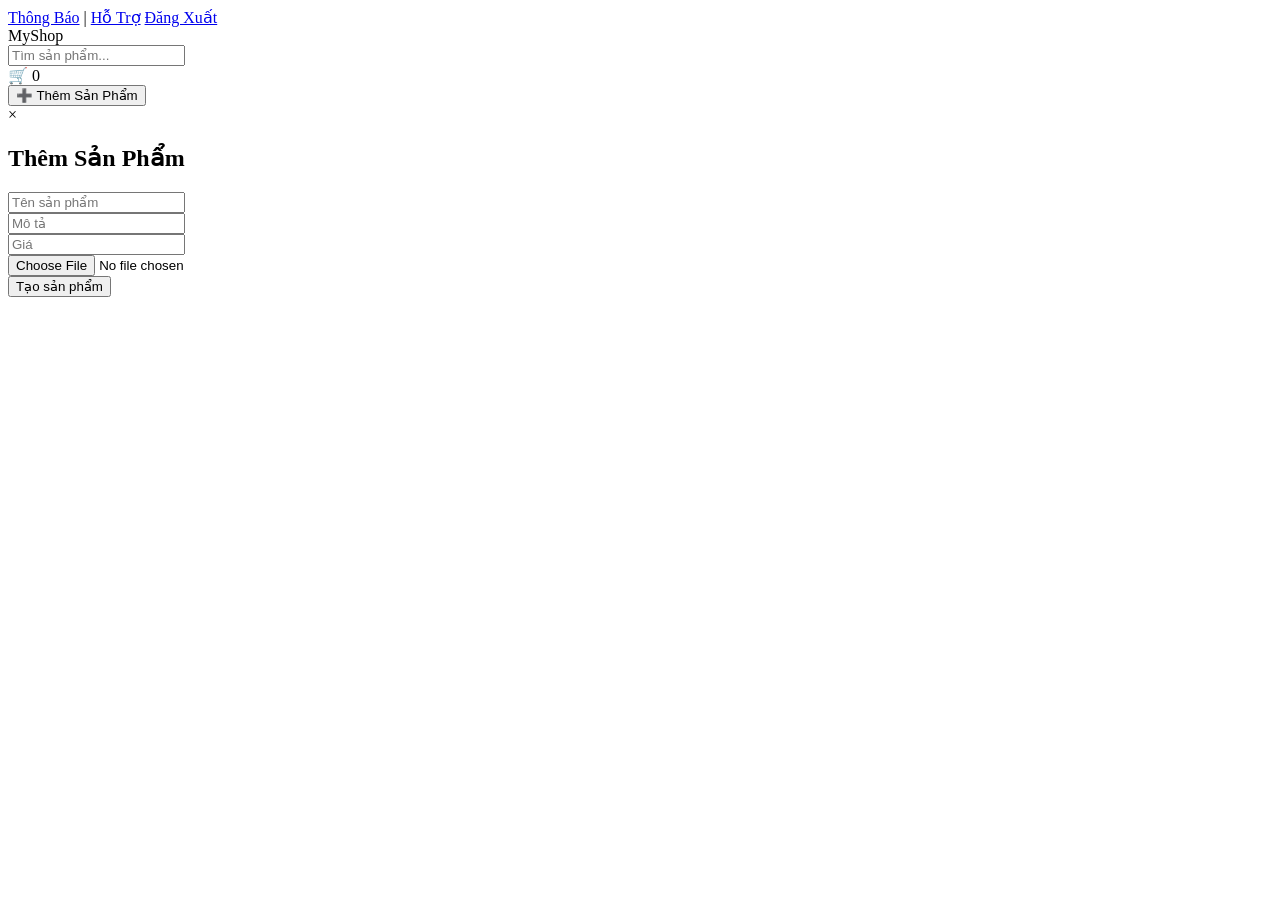
==== src/main/resources/templates/index.html @ 4335b6f1 "feat: Implement cart functionality and product management - Added cart.js to handle cart rendering, " ====
<!DOCTYPE html>
<html>
<head>
    <meta charset="UTF-8">
    <title>Product Shop</title>
    <link rel="stylesheet" href="/styles.css">
</head>
<body>

<div class="top-bar">
    <div class="top-right">
        <form id="logoutForm" action="/logout" method="post" style="display:none;">
            <input type="hidden" th:name="${_csrf.parameterName}" th:value="${_csrf.token}"/>
        </form>

        <a href="#">Thông Báo</a> |
        <a href="#">Hỗ Trợ</a>
        <a href="#" onclick="document.getElementById('logoutForm').submit(); return false;">Đăng Xuất</a>
    </div>
</div>

<div class="main-header">
    <div class="logo">MyShop</div>
    <input type="text" placeholder="Tìm sản phẩm..." class="search-box">
    <div class="cart-icon" onclick="goToOrderPage()">🛒 <span id="cart-count">0</span></div>
</div>

<!-- Nút mở modal -->
<button id="openModalBtn">➕ Thêm Sản Phẩm</button>

<!-- Modal thêm sản phẩm -->
<div id="productModal" class="modal hidden">
    <div class="modal-content">
        <span class="close">&times;</span>
        <h2>Thêm Sản Phẩm</h2>
        <input type="text" id="name" placeholder="Tên sản phẩm"><br>
        <input type="text" id="description" placeholder="Mô tả"><br>
        <input type="number" id="price" placeholder="Giá" step="0.01"><br>
        <input type="file" id="imageFile"><br>
        <button onclick="uploadAndCreateProduct()">Tạo sản phẩm</button>
    </div>
</div>

<!-- Danh sách sản phẩm -->
<div id="product-list" class="product-grid"></div>

<script src="/js/index.js"></script>

</body>
</html>
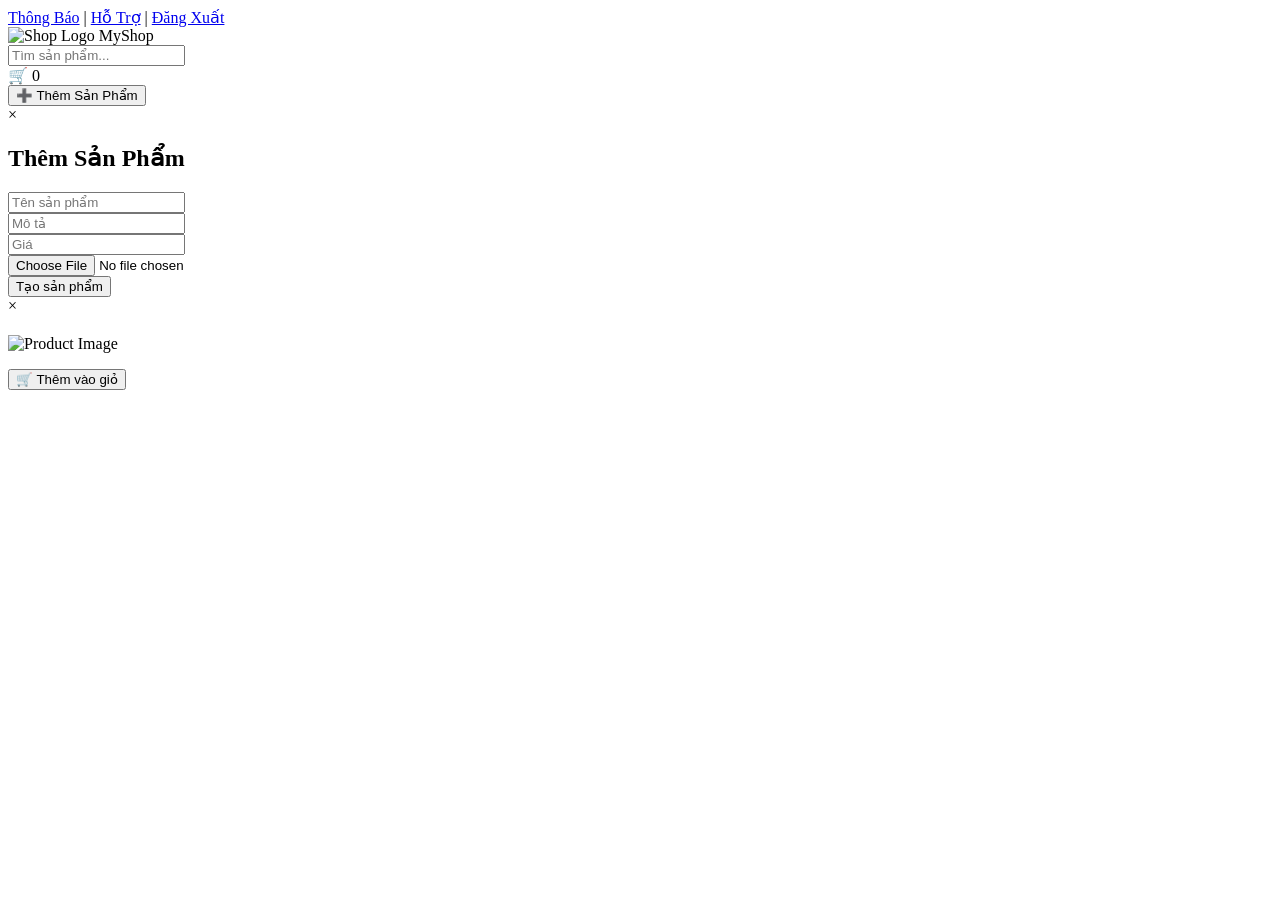
==== commit 7eb80c4b: "Add orders.html template for shopping cart functionality - Created a new HTML template for the shopp" ====
--- a/src/main/resources/templates/index.html
+++ b/src/main/resources/templates/index.html
@@ -1,32 +1,36 @@
 <!DOCTYPE html>
-<html>
+<html xmlns:th="http://www.thymeleaf.org"
+      xmlns:sec="http://www.thymeleaf.org/extras/spring-security">
 <head>
     <meta charset="UTF-8">
+    <meta name="user-role" th:content="${#authentication?.principal?.authorities}"/>
     <title>Product Shop</title>
-    <link rel="stylesheet" href="/styles.css">
+    <link rel="stylesheet" href="/css/styles.css">
 </head>
 <body>
 
 <div class="top-bar">
     <div class="top-right">
-        <form id="logoutForm" action="/logout" method="post" style="display:none;">
-            <input type="hidden" th:name="${_csrf.parameterName}" th:value="${_csrf.token}"/>
+        <a href="#">Thông Báo</a> |
+        <a href="#">Hỗ Trợ</a> |
+        <form id="logoutForm" th:action="@{/logout}" method="post" style="display:none;">
+            <input type="hidden" th:name="${_csrf.parameterName}" th:value="${_csrf.token}" />
         </form>
-
-        <a href="#">Thông Báo</a> |
-        <a href="#">Hỗ Trợ</a>
         <a href="#" onclick="document.getElementById('logoutForm').submit(); return false;">Đăng Xuất</a>
     </div>
 </div>
 
 <div class="main-header">
-    <div class="logo">MyShop</div>
+    <div class="logo" id="logo">
+        <img src="/images/shop.png" alt="Shop Logo" class="logo-img">
+        MyShop
+    </div> 
     <input type="text" placeholder="Tìm sản phẩm..." class="search-box">
-    <div class="cart-icon" onclick="goToOrderPage()">🛒 <span id="cart-count">0</span></div>
+    <div class="cart-icon" onclick="goToOrderPage()" sec:authorize="hasRole('CUSTOMER')">🛒 <span id="cart-count">0</span></div>
 </div>
 
 <!-- Nút mở modal -->
-<button id="openModalBtn">➕ Thêm Sản Phẩm</button>
+<button id="openModalBtn" sec:authorize="hasRole('ADMIN')">➕ Thêm Sản Phẩm</button>
 
 <!-- Modal thêm sản phẩm -->
 <div id="productModal" class="modal hidden">
@@ -43,6 +47,17 @@
 
 <!-- Danh sách sản phẩm -->
 <div id="product-list" class="product-grid"></div>
+<!-- Modal chi tiết sản phẩm -->
+<div id="detailModal" class="modal hidden">
+    <div class="modal-content detail-modal">
+        <span class="close-detail">&times;</span>
+        <h2 id="detailName"></h2>
+        <img id="detailImage" src="" alt="Product Image">
+        <p id="detailDescription"></p>
+        <div id="detailPrice"></div>
+        <button class="add-to-cart-btn" sec:authorize="hasRole('CUSTOMER')">🛒 Thêm vào giỏ</button>
+    </div>
+</div>
 
 <script src="/js/index.js"></script>
 
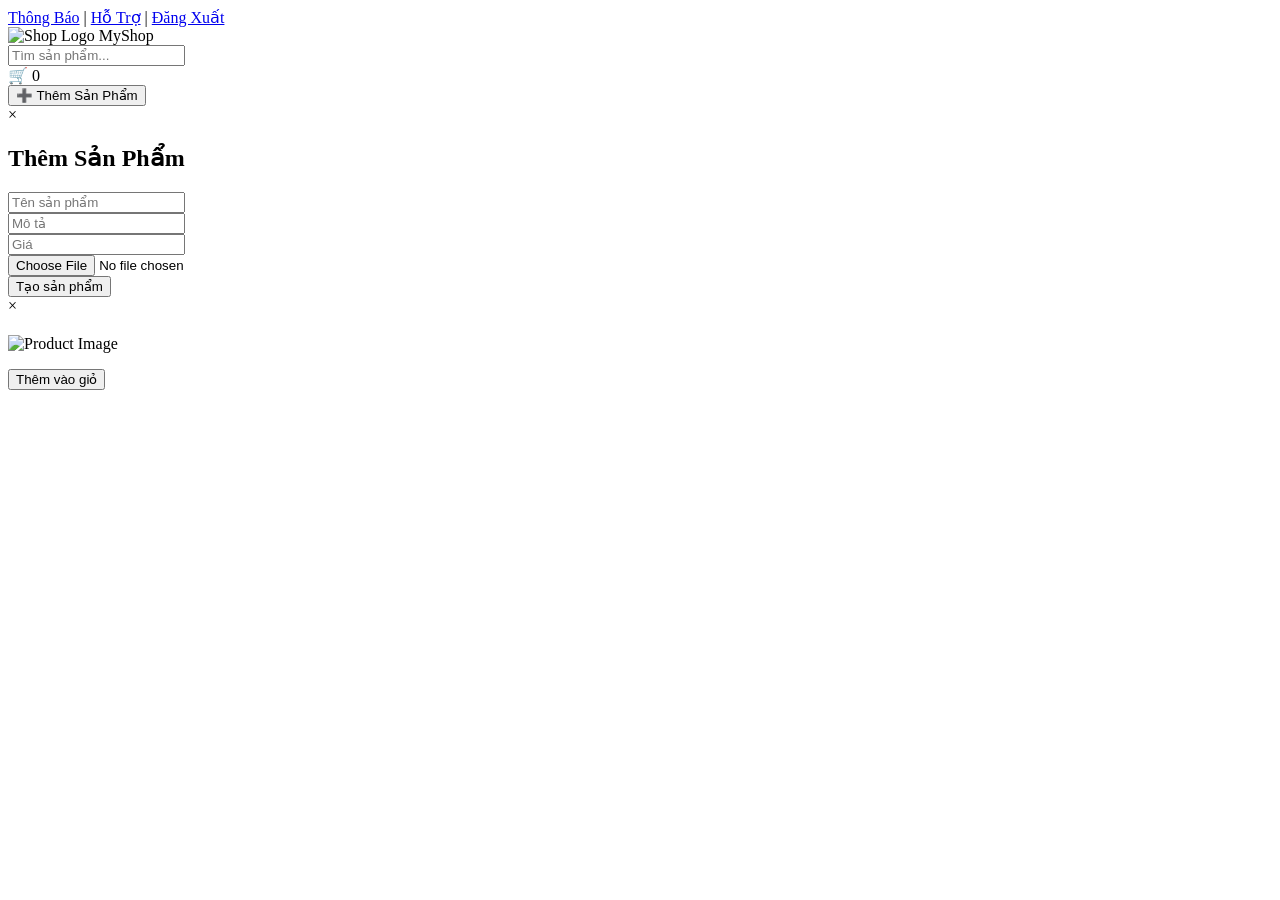
==== commit 2be39e6a: "Refactor code structure for improved readability and maintainability" ====
--- a/src/main/resources/templates/index.html
+++ b/src/main/resources/templates/index.html
@@ -4,6 +4,8 @@
 <head>
     <meta charset="UTF-8">
     <meta name="user-role" th:content="${#authentication?.principal?.authorities}"/>
+    <meta name="_csrf" th:content="${_csrf.token}"/>
+    <meta name="_csrf_header" th:content="${_csrf.headerName}"/>
     <title>Product Shop</title>
     <link rel="stylesheet" href="/css/styles.css">
 </head>
@@ -25,7 +27,7 @@
         <img src="/images/shop.png" alt="Shop Logo" class="logo-img">
         MyShop
     </div> 
-    <input type="text" placeholder="Tìm sản phẩm..." class="search-box">
+    <input type="text" id="searchBox" placeholder="Tìm sản phẩm..." class="search-box">
     <div class="cart-icon" onclick="goToOrderPage()" sec:authorize="hasRole('CUSTOMER')">🛒 <span id="cart-count">0</span></div>
 </div>
 
@@ -55,7 +57,7 @@
         <img id="detailImage" src="" alt="Product Image">
         <p id="detailDescription"></p>
         <div id="detailPrice"></div>
-        <button class="add-to-cart-btn" sec:authorize="hasRole('CUSTOMER')">🛒 Thêm vào giỏ</button>
+        <button class="add-to-cart-btn" sec:authorize="hasRole('CUSTOMER')">Thêm vào giỏ</button>
     </div>
 </div>
 
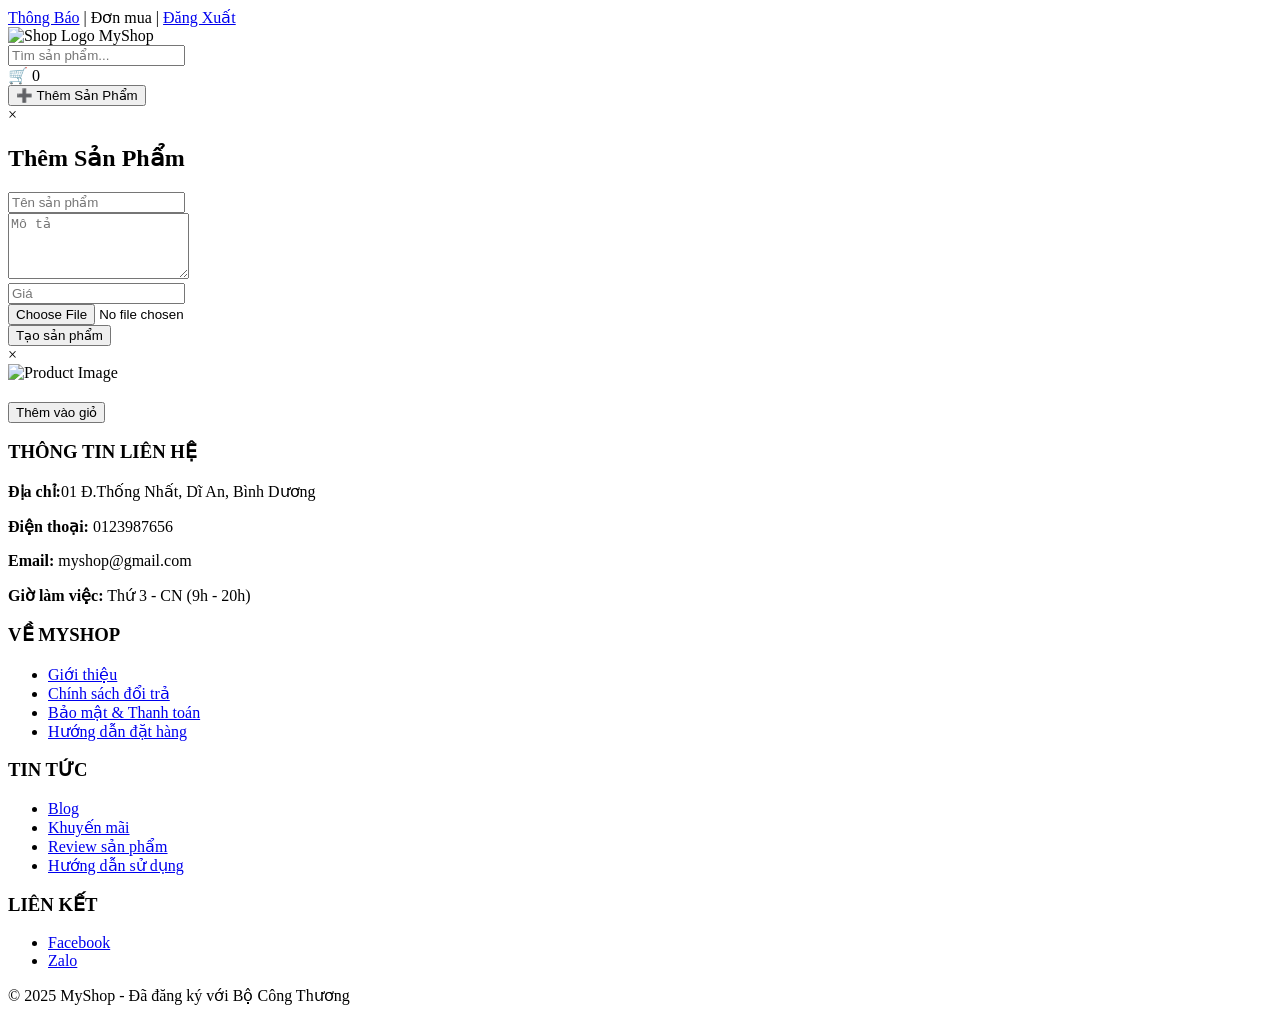
==== commit 960e6445: "Refactor and enhance the shopping cart and order management features - Removed deprecated CSS file `" ====
--- a/src/main/resources/templates/index.html
+++ b/src/main/resources/templates/index.html
@@ -14,7 +14,7 @@
 <div class="top-bar">
     <div class="top-right">
         <a href="#">Thông Báo</a> |
-        <a href="#">Hỗ Trợ</a> |
+        <a th:href="@{/web/orders}">Đơn mua</a> |
         <form id="logoutForm" th:action="@{/logout}" method="post" style="display:none;">
             <input type="hidden" th:name="${_csrf.parameterName}" th:value="${_csrf.token}" />
         </form>
@@ -40,7 +40,7 @@
         <span class="close">&times;</span>
         <h2>Thêm Sản Phẩm</h2>
         <input type="text" id="name" placeholder="Tên sản phẩm"><br>
-        <input type="text" id="description" placeholder="Mô tả"><br>
+        <textarea id="description" class="multi-line-input" placeholder="Mô tả" rows="4"></textarea><br>
         <input type="number" id="price" placeholder="Giá" step="0.01"><br>
         <input type="file" id="imageFile"><br>
         <button onclick="uploadAndCreateProduct()">Tạo sản phẩm</button>
@@ -53,13 +53,63 @@
 <div id="detailModal" class="modal hidden">
     <div class="modal-content detail-modal">
         <span class="close-detail">&times;</span>
-        <h2 id="detailName"></h2>
-        <img id="detailImage" src="" alt="Product Image">
-        <p id="detailDescription"></p>
-        <div id="detailPrice"></div>
-        <button class="add-to-cart-btn" sec:authorize="hasRole('CUSTOMER')">Thêm vào giỏ</button>
+        <div class="detail-flex-container">
+            <div class="detail-image">
+                <img id="detailImage" src="" alt="Product Image">
+            </div>
+            <div class="detail-info">
+                <h2 id="detailName"></h2>
+                <p id="detailDescription"></p>
+                <div id="detailPrice"></div>
+                <button class="add-to-cart-btn" sec:authorize="hasRole('CUSTOMER')">Thêm vào giỏ</button>
+            </div>
+        </div>
     </div>
 </div>
+
+<footer class="footer">
+    <div class="footer-container">
+        <div class="footer-col">
+            <h3>THÔNG TIN LIÊN HỆ</h3>
+            <p><strong>Địa chỉ:</strong>01 Đ.Thống Nhất, Dĩ An, Bình Dương</p>
+            <p><strong>Điện thoại:</strong> 0123987656</p>
+            <p><strong>Email:</strong> myshop@gmail.com</p>
+            <p><strong>Giờ làm việc:</strong> Thứ 3 - CN (9h - 20h)</p>
+        </div>
+
+        <div class="footer-col">
+            <h3>VỀ MYSHOP</h3>
+            <ul>
+                <li><a href="#">Giới thiệu</a></li>
+                <li><a href="#">Chính sách đổi trả</a></li>
+                <li><a href="#">Bảo mật & Thanh toán</a></li>
+                <li><a href="#">Hướng dẫn đặt hàng</a></li>
+            </ul>
+        </div>
+
+        <div class="footer-col">
+            <h3>TIN TỨC</h3>
+            <ul>
+                <li><a href="#">Blog</a></li>
+                <li><a href="#">Khuyến mãi</a></li>
+                <li><a href="#">Review sản phẩm</a></li>
+                <li><a href="#">Hướng dẫn sử dụng</a></li>
+            </ul>
+        </div>
+
+        <div class="footer-col">
+            <h3>LIÊN KẾT</h3>
+            <ul>
+                <li><a href="#">Facebook</a></li>
+                <li><a href="#">Zalo</a></li>
+            </ul>
+        </div>
+    </div>
+    <div class="footer-bottom">
+        © 2025 MyShop - Đã đăng ký với Bộ Công Thương
+    </div>
+</footer>
+
 
 <script src="/js/index.js"></script>
 
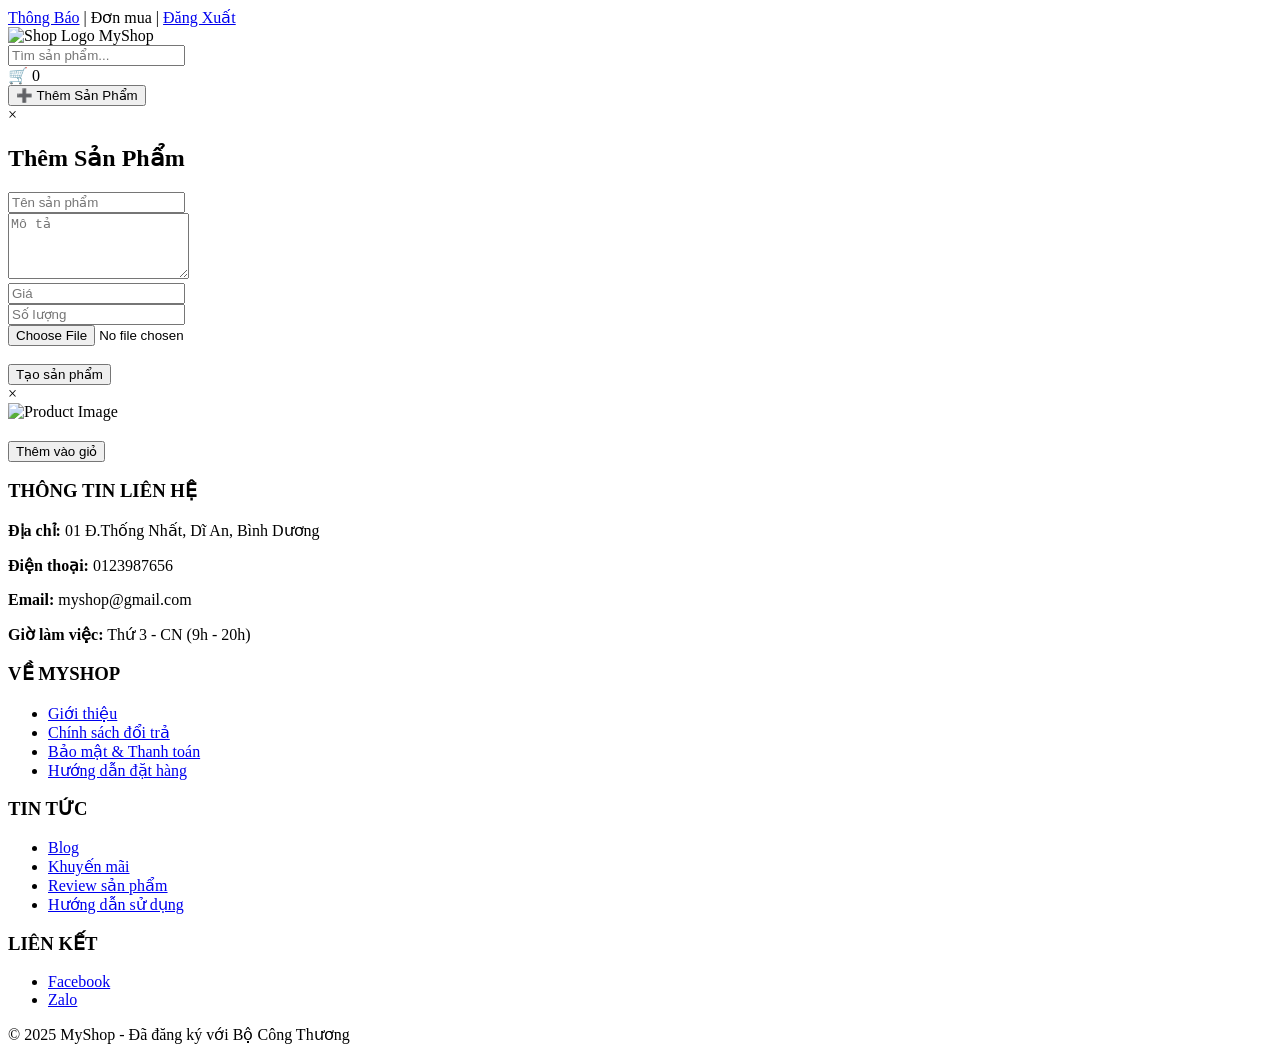
==== commit 3d69ce6a: "Refactor code structure for improved readability and maintainability" ====
--- a/src/main/resources/templates/index.html
+++ b/src/main/resources/templates/index.html
@@ -34,21 +34,27 @@
 <!-- Nút mở modal -->
 <button id="openModalBtn" sec:authorize="hasRole('ADMIN')">➕ Thêm Sản Phẩm</button>
 
-<!-- Modal thêm sản phẩm -->
+<!-- Modal thêm/sửa sản phẩm -->
 <div id="productModal" class="modal hidden">
     <div class="modal-content">
         <span class="close">&times;</span>
-        <h2>Thêm Sản Phẩm</h2>
-        <input type="text" id="name" placeholder="Tên sản phẩm"><br>
-        <textarea id="description" class="multi-line-input" placeholder="Mô tả" rows="4"></textarea><br>
-        <input type="number" id="price" placeholder="Giá" step="0.01"><br>
-        <input type="file" id="imageFile"><br>
-        <button onclick="uploadAndCreateProduct()">Tạo sản phẩm</button>
+        <h2 id="modalTitle">Thêm Sản Phẩm</h2>
+        <form id="productForm">
+            <input type="hidden" id="productId">
+            <input type="text" id="name" placeholder="Tên sản phẩm" required><br>
+            <textarea id="description" class="multi-line-input" placeholder="Mô tả" rows="4" required></textarea><br>
+            <input type="number" id="price" placeholder="Giá" step="100000" required><br>
+            <input type="number" id="quantity" placeholder="Số lượng" min="0" required><br>
+            <input type="file" id="imageFile"><br>
+            <img id="previewImage" src="" alt="Preview" style="max-width: 100px; display: none;"><br>
+            <button type="submit" id="submitBtn">Tạo sản phẩm</button>
+        </form>
     </div>
 </div>
 
 <!-- Danh sách sản phẩm -->
 <div id="product-list" class="product-grid"></div>
+
 <!-- Modal chi tiết sản phẩm -->
 <div id="detailModal" class="modal hidden">
     <div class="modal-content detail-modal">
@@ -61,7 +67,8 @@
                 <h2 id="detailName"></h2>
                 <p id="detailDescription"></p>
                 <div id="detailPrice"></div>
-                <button class="add-to-cart-btn" sec:authorize="hasRole('CUSTOMER')">Thêm vào giỏ</button>
+                <div id="detailQuantity"></div>
+                <button class="add-to-cart-btn" id="detailAddToCartBtn" sec:authorize="hasRole('CUSTOMER')">Thêm vào giỏ</button>
             </div>
         </div>
     </div>
@@ -71,7 +78,7 @@
     <div class="footer-container">
         <div class="footer-col">
             <h3>THÔNG TIN LIÊN HỆ</h3>
-            <p><strong>Địa chỉ:</strong>01 Đ.Thống Nhất, Dĩ An, Bình Dương</p>
+            <p><strong>Địa chỉ:</strong> 01 Đ.Thống Nhất, Dĩ An, Bình Dương</p>
             <p><strong>Điện thoại:</strong> 0123987656</p>
             <p><strong>Email:</strong> myshop@gmail.com</p>
             <p><strong>Giờ làm việc:</strong> Thứ 3 - CN (9h - 20h)</p>
@@ -110,7 +117,6 @@
     </div>
 </footer>
 
-
 <script src="/js/index.js"></script>
 
 </body>
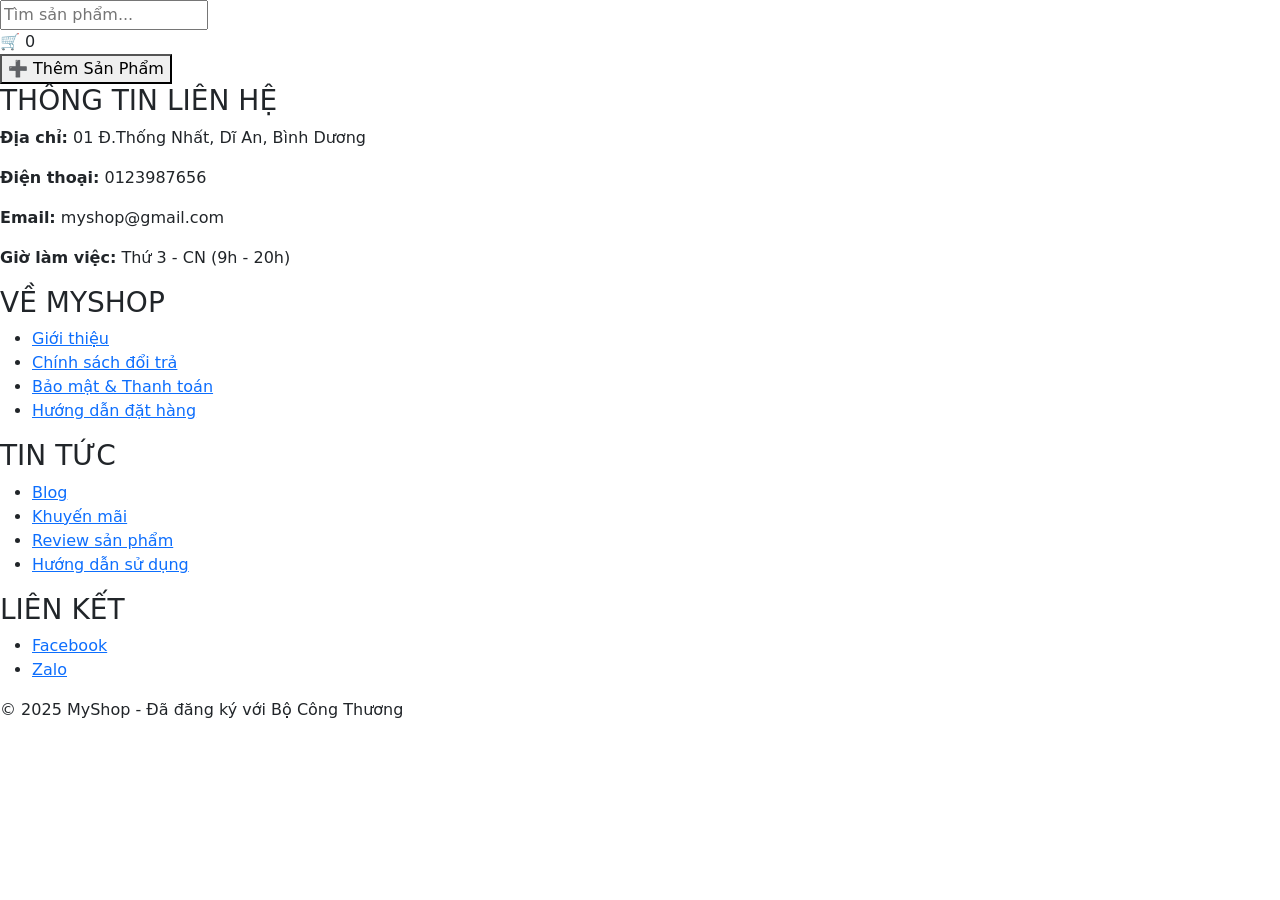
==== commit d4e43a24: "Refactor templates and styles for improved layout and responsiveness; add navbar fragment and enhanc" ====
--- a/src/main/resources/templates/index.html
+++ b/src/main/resources/templates/index.html
@@ -7,28 +7,22 @@
     <meta name="_csrf" th:content="${_csrf.token}"/>
     <meta name="_csrf_header" th:content="${_csrf.headerName}"/>
     <title>Product Shop</title>
+
+    <link href="https://cdn.jsdelivr.net/npm/bootstrap@5.3.3/dist/css/bootstrap.min.css" rel="stylesheet">
     <link rel="stylesheet" href="/css/styles.css">
 </head>
 <body>
 
-<div class="top-bar">
-    <div class="top-right">
-        <a href="#">Thông Báo</a> |
-        <a th:href="@{/web/orders}">Đơn mua</a> |
-        <form id="logoutForm" th:action="@{/logout}" method="post" style="display:none;">
-            <input type="hidden" th:name="${_csrf.parameterName}" th:value="${_csrf.token}" />
-        </form>
-        <a href="#" onclick="document.getElementById('logoutForm').submit(); return false;">Đăng Xuất</a>
-    </div>
-</div>
+<div th:insert="~{fragments/navbar :: body}"></div>
 
 <div class="main-header">
-    <div class="logo" id="logo">
-        <img src="/images/shop.png" alt="Shop Logo" class="logo-img">
-        MyShop
-    </div> 
+    <!-- Đã xóa phần logo ở đây -->
+
     <input type="text" id="searchBox" placeholder="Tìm sản phẩm..." class="search-box">
-    <div class="cart-icon" onclick="goToOrderPage()" sec:authorize="hasRole('CUSTOMER')">🛒 <span id="cart-count">0</span></div>
+
+    <div class="cart-icon" onclick="goToCartPage()" sec:authorize="hasRole('CUSTOMER')">
+        🛒 <span id="cart-count">0</span>
+    </div>
 </div>
 
 <!-- Nút mở modal -->
@@ -43,10 +37,12 @@
             <input type="hidden" id="productId">
             <input type="text" id="name" placeholder="Tên sản phẩm" required><br>
             <textarea id="description" class="multi-line-input" placeholder="Mô tả" rows="4" required></textarea><br>
-            <input type="number" id="price" placeholder="Giá" step="100000" required><br>
+            <input type="number" id="price" placeholder="Giá" step="1" required><br>
             <input type="number" id="quantity" placeholder="Số lượng" min="0" required><br>
-            <input type="file" id="imageFile"><br>
-            <img id="previewImage" src="" alt="Preview" style="max-width: 100px; display: none;"><br>
+            <div style="display: flex; align-items: center; gap: 10px;">
+                <input type="file" id="imageFile" accept="image/*" style="flex: 1;">
+                <img id="previewImage" src="" alt="Preview" class="img-preview">
+            </div>
             <button type="submit" id="submitBtn">Tạo sản phẩm</button>
         </form>
     </div>
@@ -117,6 +113,7 @@
     </div>
 </footer>
 
+<script src="https://cdn.jsdelivr.net/npm/bootstrap@5.3.3/dist/js/bootstrap.bundle.min.js"></script>
 <script src="/js/index.js"></script>
 
 </body>
